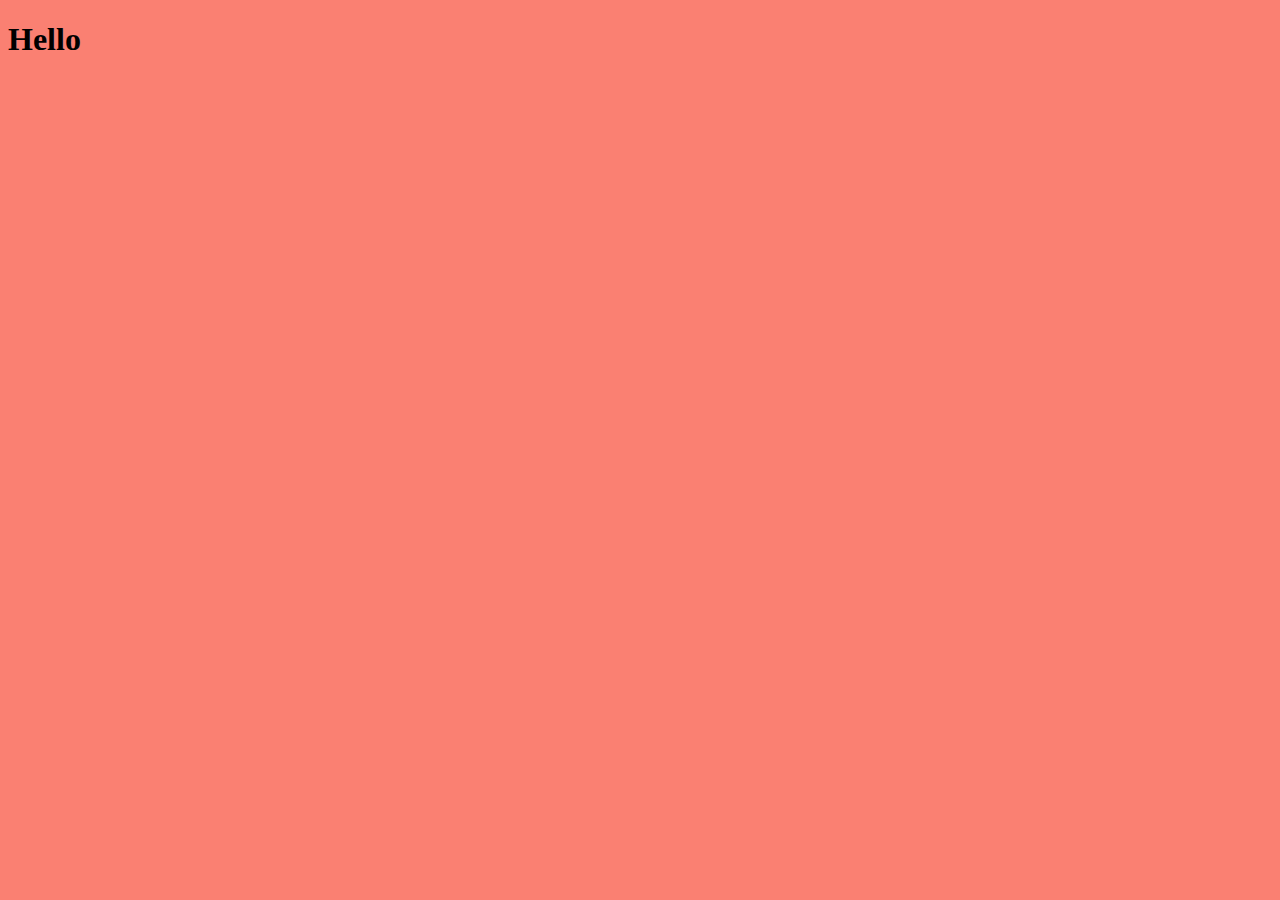
==== index.htm @ 8d6ded11 "First commit" ====
<!DOCTYPE html>
<html>
  <head>
    <meta charset="utf-8">
    <title>WDI Project 1</title>
    <link rel="stylesheet" href="css/style.css">
    <script src="js/app.js" charset="utf-8"></script>
  </head>
  <body>
<h1>Hello</h1>
  </body>
</html>
---- css/style.css ----
body{
  background: salmon;
}
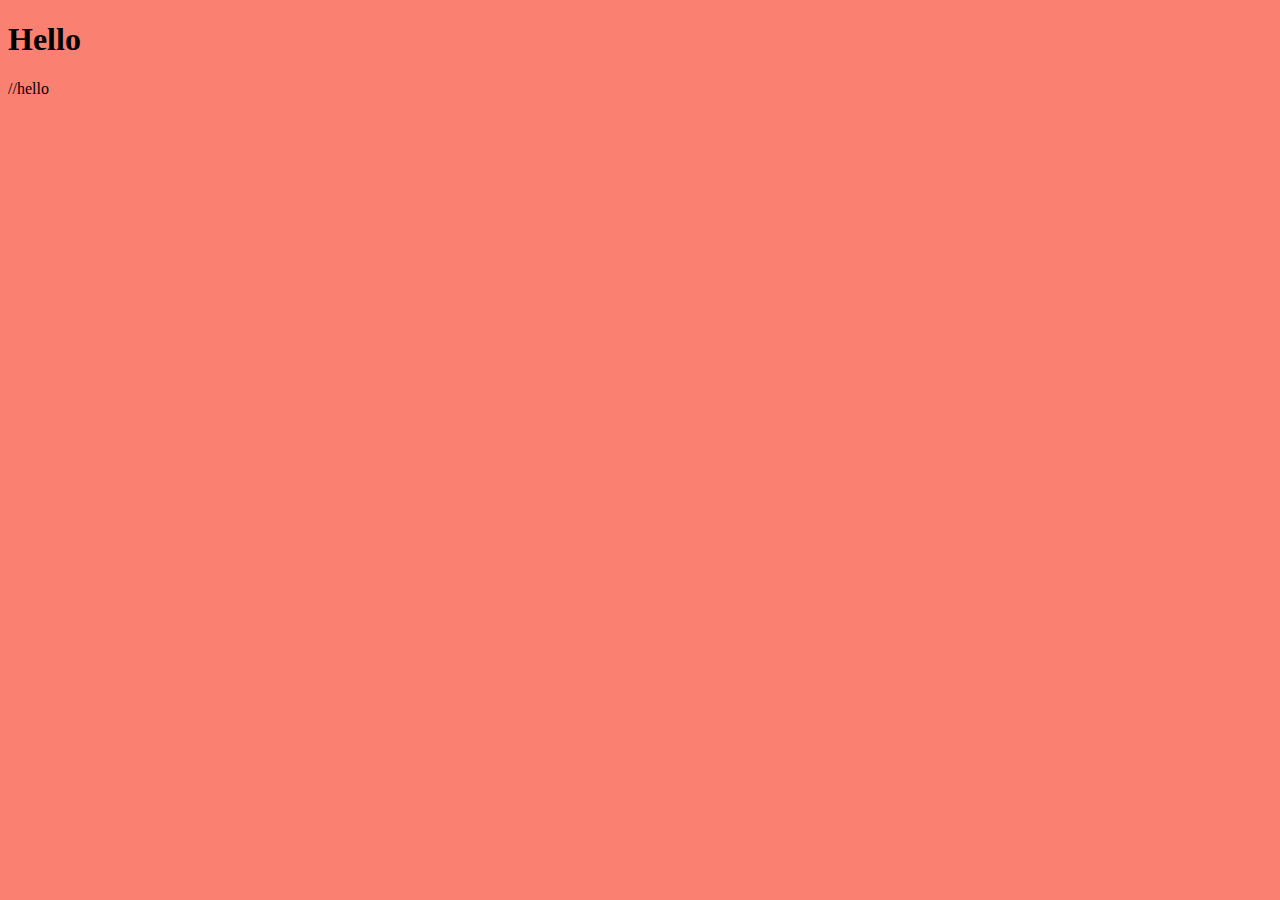
==== commit 0d55af44: "hello" ====
--- a/index.htm
+++ b/index.htm
@@ -10,3 +10,6 @@
 <h1>Hello</h1>
   </body>
 </html>
+
+
+//hello
